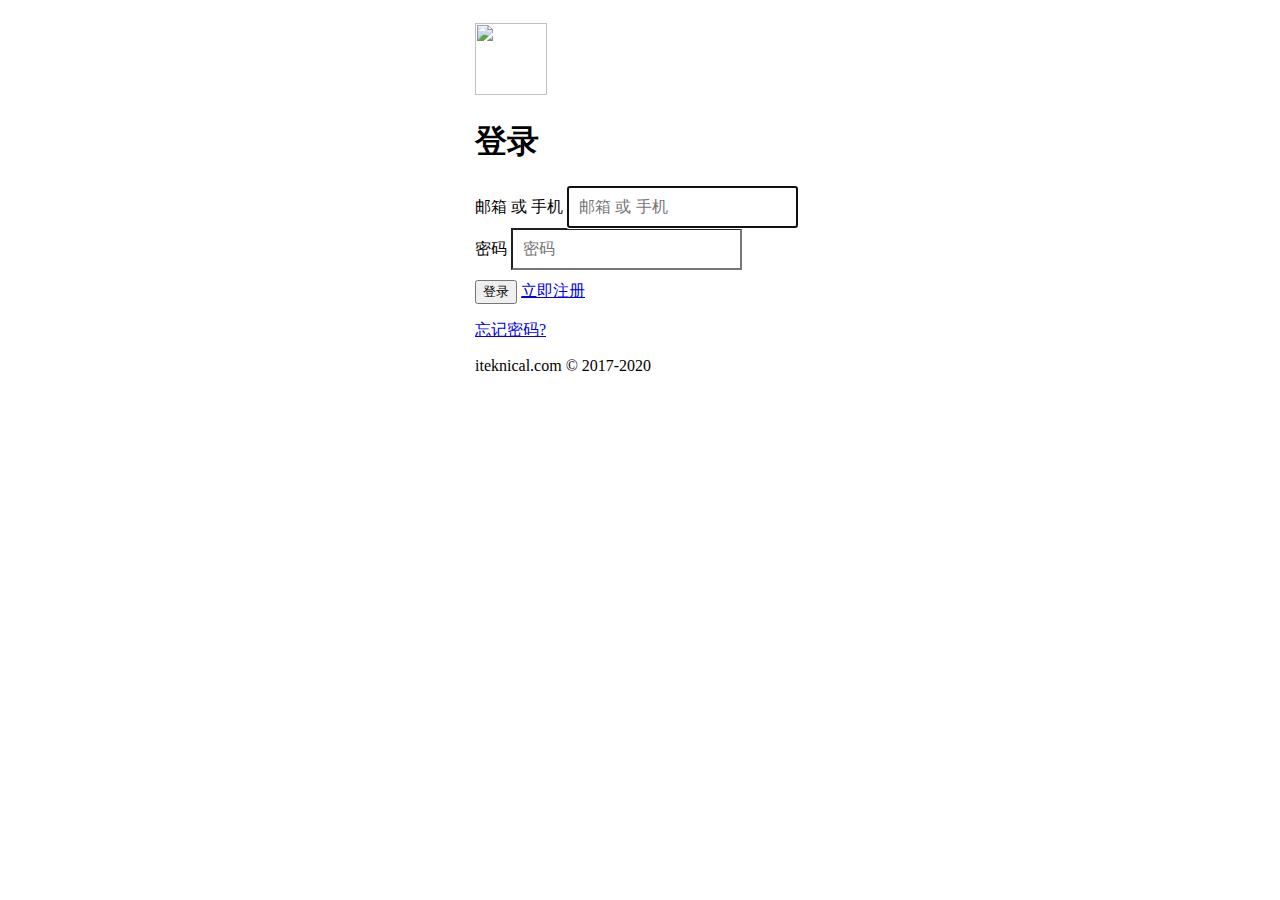
==== fusion-user-server/src/main/resources/templates/login.html @ 2bdf7bd9 "project init" ====
<!DOCTYPE html>
<html xmlns:th="http://www.thymeleaf.org">

<head>
	<meta content="text/html; charset=UTF-8" http-equiv="content-type">
	<meta charset="utf-8">
	<meta content="width=device-width, initial-scale=1, shrink-to-fit=no" name="viewport">

	<title>登录</title>

	<!-- Bootstrap core CSS -->
	<link href="https://cdn.staticfile.org/twitter-bootstrap/4.4.1/css/bootstrap.min.css" rel="stylesheet">

	<link rel="icon" href="favicon.ico">

	<link rel="stylesheet" type="text/css" href="layout.css">

	<meta content="#563d7c" name="theme-color">

	<style>
		.form-signin {
			width: 100%;
			max-width: 330px;
			padding: 15px;
			margin: auto;
		}

		.form-signin .checkbox {
			font-weight: 400;
		}

		.form-signin .form-control {
			position: relative;
			box-sizing: border-box;
			height: auto;
			padding: 10px;
			font-size: 16px;
		}

		.form-signin .form-control:focus {
			z-index: 2;
		}

		.form-signin input[type="email"] {
			margin-bottom: -1px;
			border-bottom-right-radius: 0;
			border-bottom-left-radius: 0;
		}

		.form-signin input[type="password"] {
			margin-bottom: 10px;
			border-top-left-radius: 0;
			border-top-right-radius: 0;
		}
	</style>
</head>

<body class="text-center">
	<form class="form-signin">
		<img alt="" class="mb-4" height="72px" src="https://www.easyicon.net/api/resizeApi.php?id=1207631&size=72"
			width="72px">
		<h1 class="h3 mb-3 font-weight-normal">登录</h1>
		<label class="sr-only" for="inputEmail">邮箱 或 手机</label>
		<input autofocus="" class="form-control" name="userMark" placeholder="邮箱 或 手机" required="" type="text">
		<label class="sr-only" for="inputPassword">密码</label>
		<input class="form-control" name="password" placeholder="密码" required="" type="password">
		<input id="site" name="site" type="hidden"></input>
		
		<div class="checkbox mb-3">
			<!--
        <label>
            <input type="checkbox" value="remember-me"> 记住密码
        </label>
        -->
			<button class="btn btn-lg btn-primary btn-block" type="submit">登录</button>
			<a id="btn-register" class="btn btn-lg btn-secondary btn-block" href="#" role="button">立即注册</a>
			<p class="mt-2"><a id="a-reset-password" href="#">忘记密码?</a></p>
			<p class="mt-5 mb-3 text-muted">iteknical.com © 2017-2020</p>
		</div>
	</form>

	<div th:replace="components/footer-lib"></div>

	<script>
		$(document).ready(function () {
			// 获取url上的site参数并且传入表单
			let searchParams = new URLSearchParams(window.location.search);
			let site = searchParams.get('site');
			$('#site').val(site);
			let redirectURL = searchParams.get('redirectURL');
			// console.log(redirectURL);

			$('#btn-register').attr('href', 'register?site=' + site + '&redirectURL=' + encodeURIComponent(
				redirectURL));
			$('#a-reset-password').attr('href', 'resetPassword?site=' + site + '&redirectURL=' + encodeURIComponent(
				redirectURL));

			$('.form-signin').submit(function (e) {
				// 阻止默认提交
				e.preventDefault();

				// send ajax
				$.ajax({
					url: "api/login", // url where to submit the request
					type: "POST", // type of action POST || GET
					contentType: 'application/json;charset=UTF-8',
					dataType: 'json', // data type
					data: serializeFormData($('.form-signin')), // post data || get data
					success: function (result) {
						// console.log(result);
						let data;
						try {
							data = checkResultAndGetData(result);
						} catch (error) {
							alert(JSON.stringify(error));
							return;
						}

						// console.log(data);
						// if (data == null) {
						// 	alert(JSON.stringify(result));
						// 	return;
						// }
						window.location.replace(redirectURL);
					},
					error: function (xhr, resp, text) {
						console.log(xhr, resp, text);
					}
				})
			});
		});
	</script>

</body>

</html>
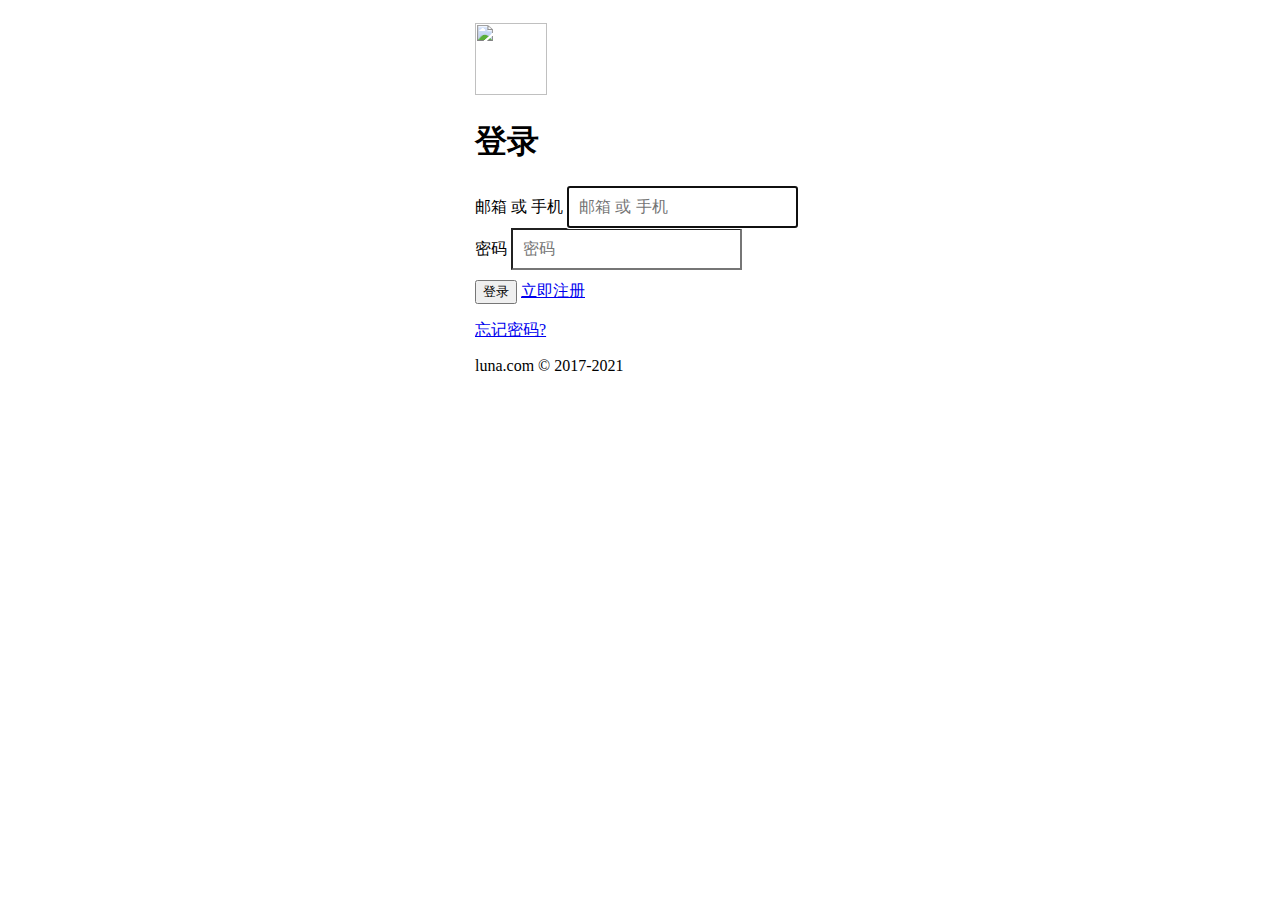
==== commit 2dc0ee8e: "footer info" ====
--- a/fusion-user-server/src/main/resources/templates/login.html
+++ b/fusion-user-server/src/main/resources/templates/login.html
@@ -57,15 +57,15 @@
 
 <body class="text-center">
 	<form class="form-signin">
-		<img alt="" class="mb-4" height="72px" src="https://www.easyicon.net/api/resizeApi.php?id=1207631&size=72"
-			width="72px">
+		<img alt="" class="mb-4" height="72px" src="https://img.icons8.com/cotton/100/000000/key--v3.png"
+		     width="72px">
 		<h1 class="h3 mb-3 font-weight-normal">登录</h1>
 		<label class="sr-only" for="inputEmail">邮箱 或 手机</label>
 		<input autofocus="" class="form-control" name="userMark" placeholder="邮箱 或 手机" required="" type="text">
 		<label class="sr-only" for="inputPassword">密码</label>
 		<input class="form-control" name="password" placeholder="密码" required="" type="password">
 		<input id="site" name="site" type="hidden"></input>
-		
+
 		<div class="checkbox mb-3">
 			<!--
         <label>
@@ -75,7 +75,7 @@
 			<button class="btn btn-lg btn-primary btn-block" type="submit">登录</button>
 			<a id="btn-register" class="btn btn-lg btn-secondary btn-block" href="#" role="button">立即注册</a>
 			<p class="mt-2"><a id="a-reset-password" href="#">忘记密码?</a></p>
-			<p class="mt-5 mb-3 text-muted">iteknical.com © 2017-2020</p>
+			<p class="mt-5 mb-3 text-muted">luna.com © 2017-2021</p>
 		</div>
 	</form>
 
